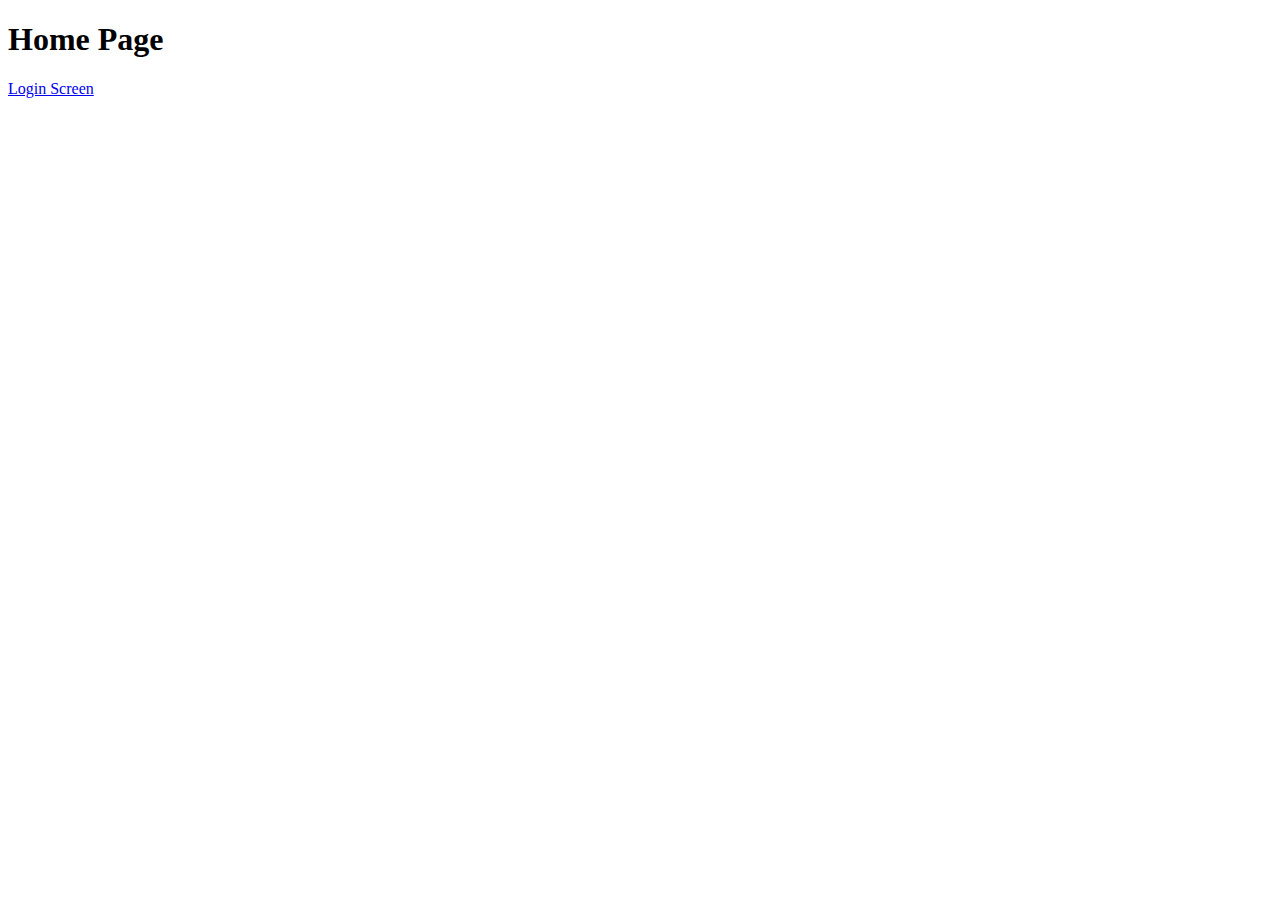
==== src/main/webapp/index.html @ 7ceb412b "Created login web page" ====
<!DOCTYPE html>
<html lang="en">
<head>
    <meta charset="UTF-8">
    <title>Title</title>
</head>
<body>
    <div>
        <h1>Home Page</h1>
        <a href="login/login.template.client.html">
        Login Screen
        </a>
    </div>

</body>
</html>
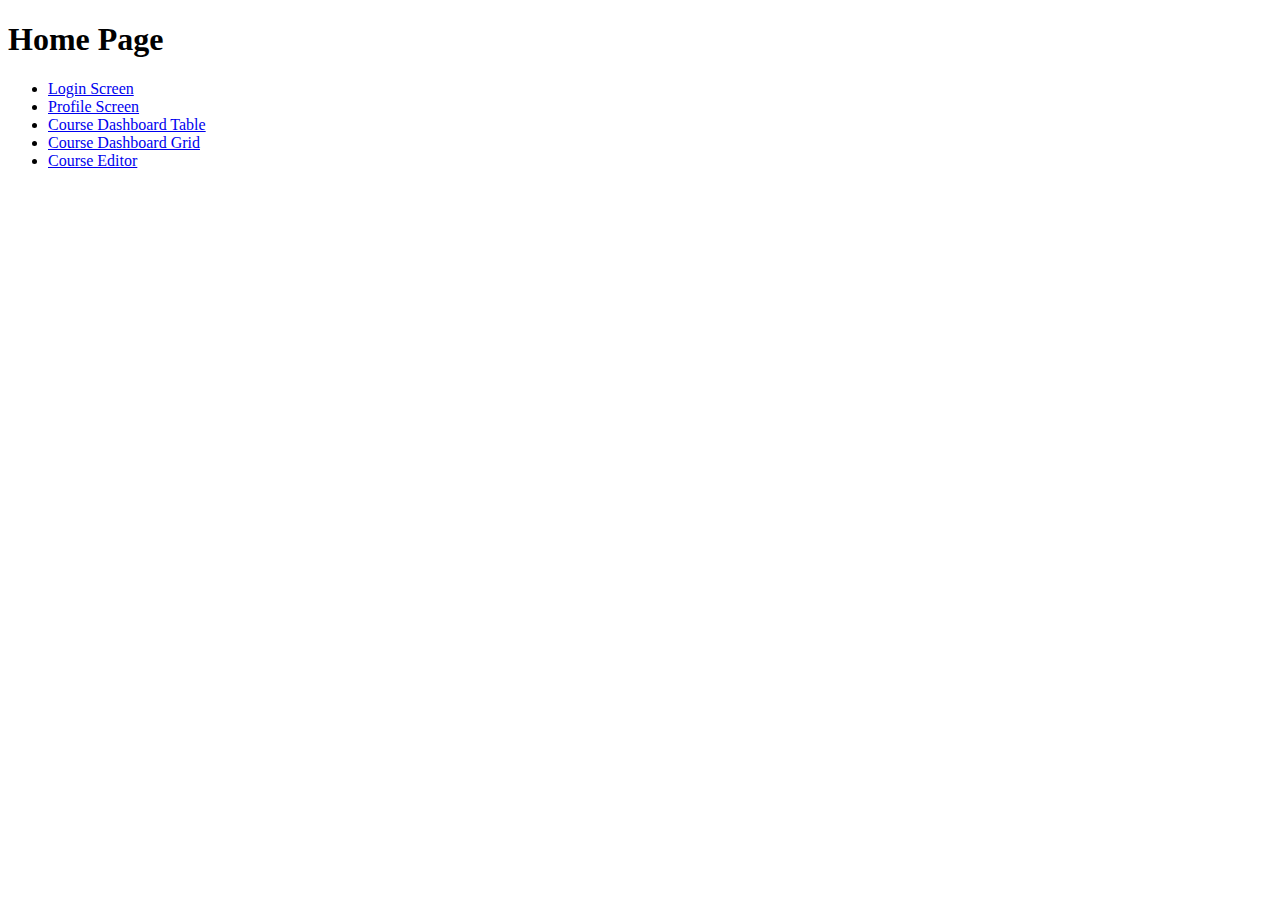
==== commit 848e6597: "Created user profile web page" ====
--- a/src/main/webapp/index.html
+++ b/src/main/webapp/index.html
@@ -7,9 +7,39 @@
 <body>
     <div>
         <h1>Home Page</h1>
-        <a href="login/login.template.client.html">
-        Login Screen
-        </a>
+
+        <ul>
+            <li>
+                <a href="login/login.template.client.html">
+                    Login Screen
+                </a>
+            </li>
+
+            <li>
+                <a href="profile/profile.template.client.html">
+                    Profile Screen
+                </a>
+            </li>
+
+            <li>
+                <a href="dashboard/dashboard-table.html">
+                    Course Dashboard Table
+                </a>
+            </li>
+            <li>
+                <a href="dashboard/dashboard-grid.html">
+                    Course Dashboard Grid
+                </a>
+            </li>
+            <li>
+                <a href="editor/editor.html">
+                    Course Editor
+                </a>
+            </li>
+
+        </ul>
+
+
     </div>
 
 </body>
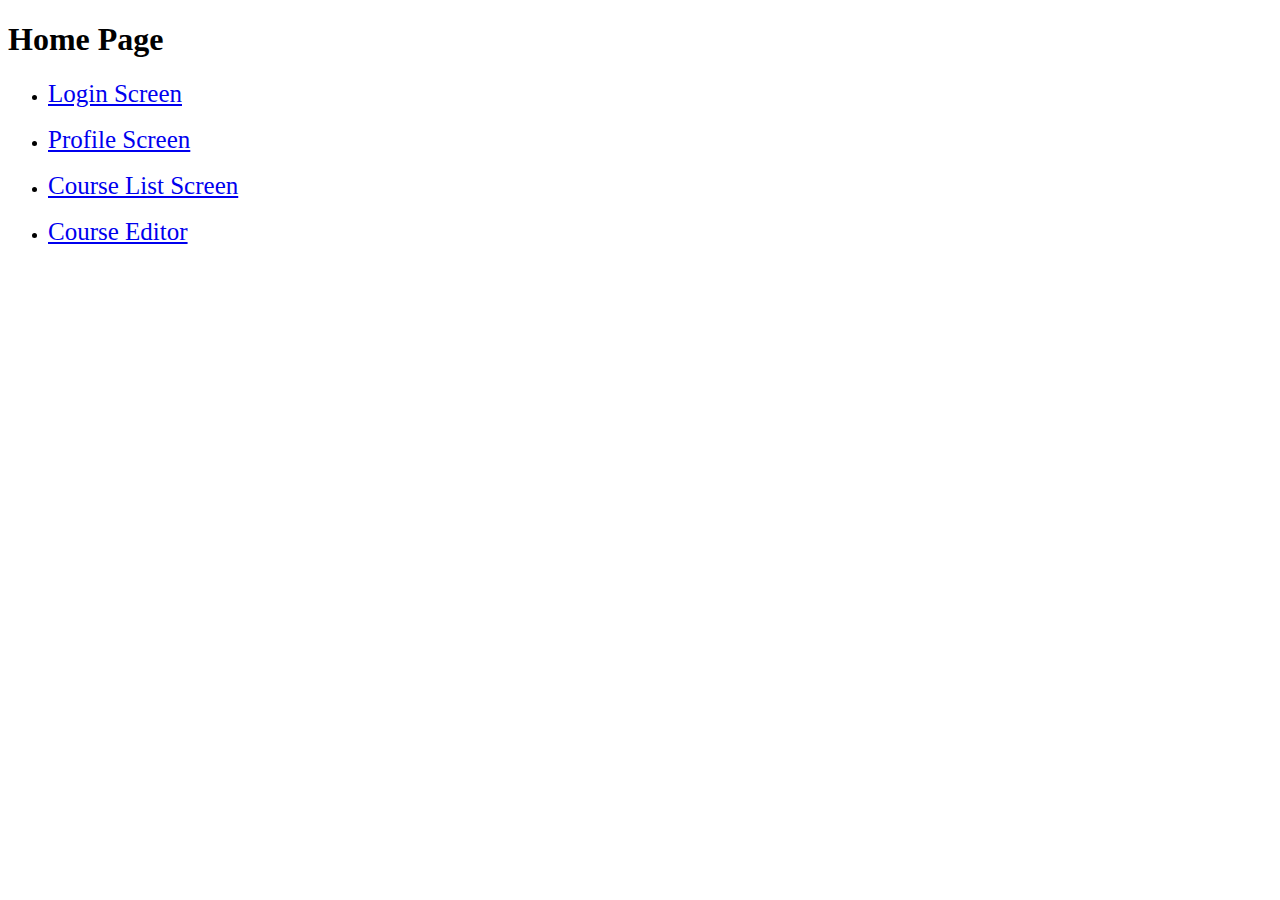
==== commit 2c8b3fa4: "Created course list web page" ====
--- a/src/main/webapp/index.html
+++ b/src/main/webapp/index.html
@@ -3,6 +3,7 @@
 <head>
     <meta charset="UTF-8">
     <title>Title</title>
+    <link href="./style.css" rel="stylesheet">
 </head>
 <body>
     <div>
@@ -10,29 +11,31 @@
 
         <ul>
             <li>
-                <a href="login/login.template.client.html">
+                <a class="font-size-25" href="login/login.template.client.html">
                     Login Screen
                 </a>
             </li>
 
+            <br/>
+
             <li>
-                <a href="profile/profile.template.client.html">
+                <a class="font-size-25" href="profile/profile.template.client.html">
                     Profile Screen
                 </a>
             </li>
 
+            <br/>
+
             <li>
-                <a href="dashboard/dashboard-table.html">
-                    Course Dashboard Table
+                <a class="font-size-25" href="course-list/course-list.template.client.html">
+                    Course List Screen
                 </a>
             </li>
+
+            <br/>
+
             <li>
-                <a href="dashboard/dashboard-grid.html">
-                    Course Dashboard Grid
-                </a>
-            </li>
-            <li>
-                <a href="editor/editor.html">
+                <a class="font-size-25" href="editor/editor.html">
                     Course Editor
                 </a>
             </li>
--- a/src/main/webapp/style.css
+++ b/src/main/webapp/style.css
@@ -0,0 +1,3 @@
+.font-size-25 {
+    font-size: 25px;
+}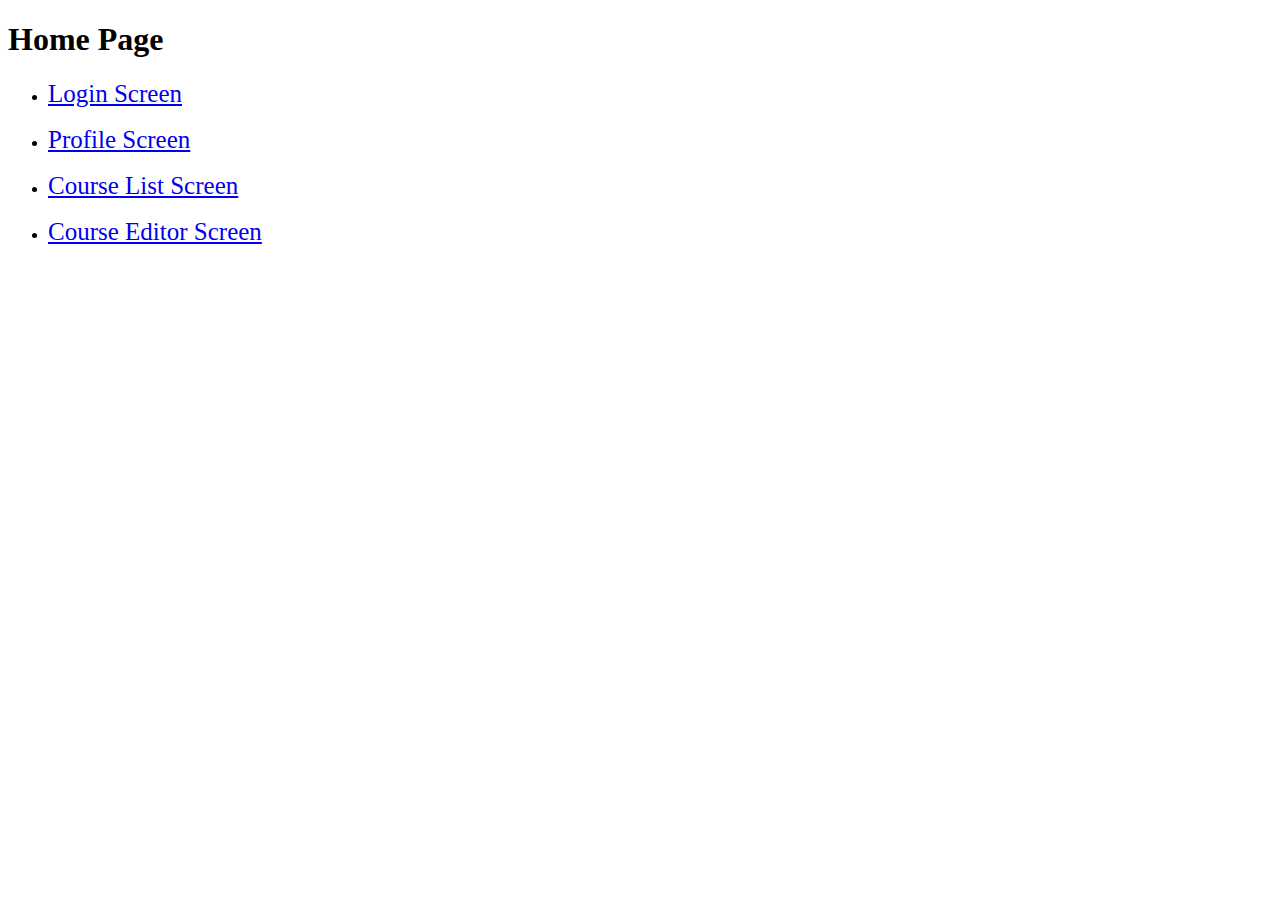
==== commit 63639392: "updated title names" ====
--- a/src/main/webapp/index.html
+++ b/src/main/webapp/index.html
@@ -2,7 +2,7 @@
 <html lang="en">
 <head>
     <meta charset="UTF-8">
-    <title>Title</title>
+    <title>Course Manager</title>
     <link href="./style.css" rel="stylesheet">
 </head>
 <body>
@@ -35,14 +35,13 @@
             <br/>
 
             <li>
-                <a class="font-size-25" href="editor/editor.html">
-                    Course Editor
+                <a class="font-size-25" href="course-editor/course-editor.template.client.html">
+                    Course Editor Screen
                 </a>
             </li>
 
         </ul>
 
-
     </div>
 
 </body>
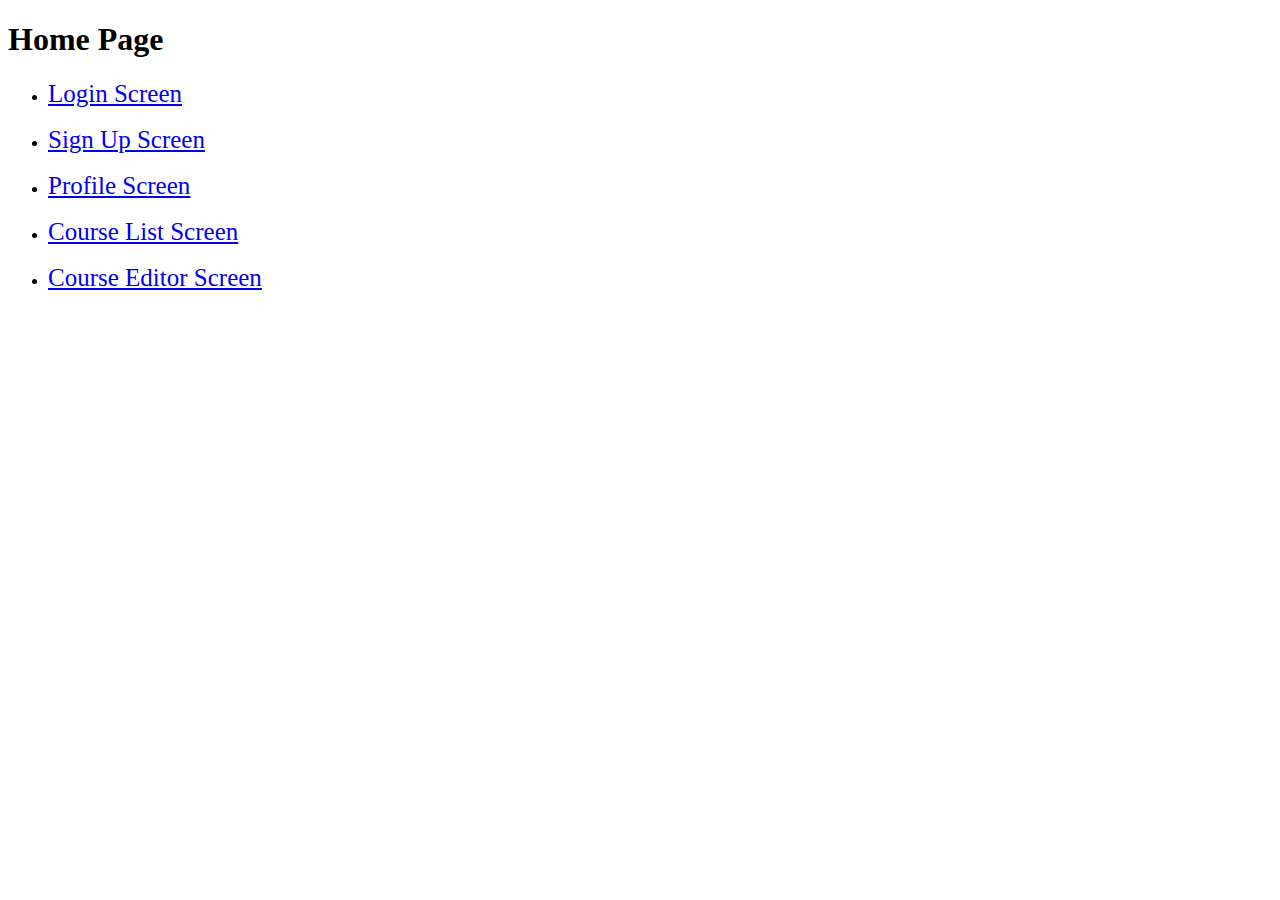
==== commit 5d20c4b9: "added signup screen hyperlink in Home page" ====
--- a/src/main/webapp/index.html
+++ b/src/main/webapp/index.html
@@ -13,6 +13,14 @@
             <li>
                 <a class="font-size-25" href="login/login.template.client.html">
                     Login Screen
+                </a>
+            </li>
+
+            <br/>
+
+            <li>
+                <a class="font-size-25" href="register/register.template.client.html">
+                    Sign Up Screen
                 </a>
             </li>
 
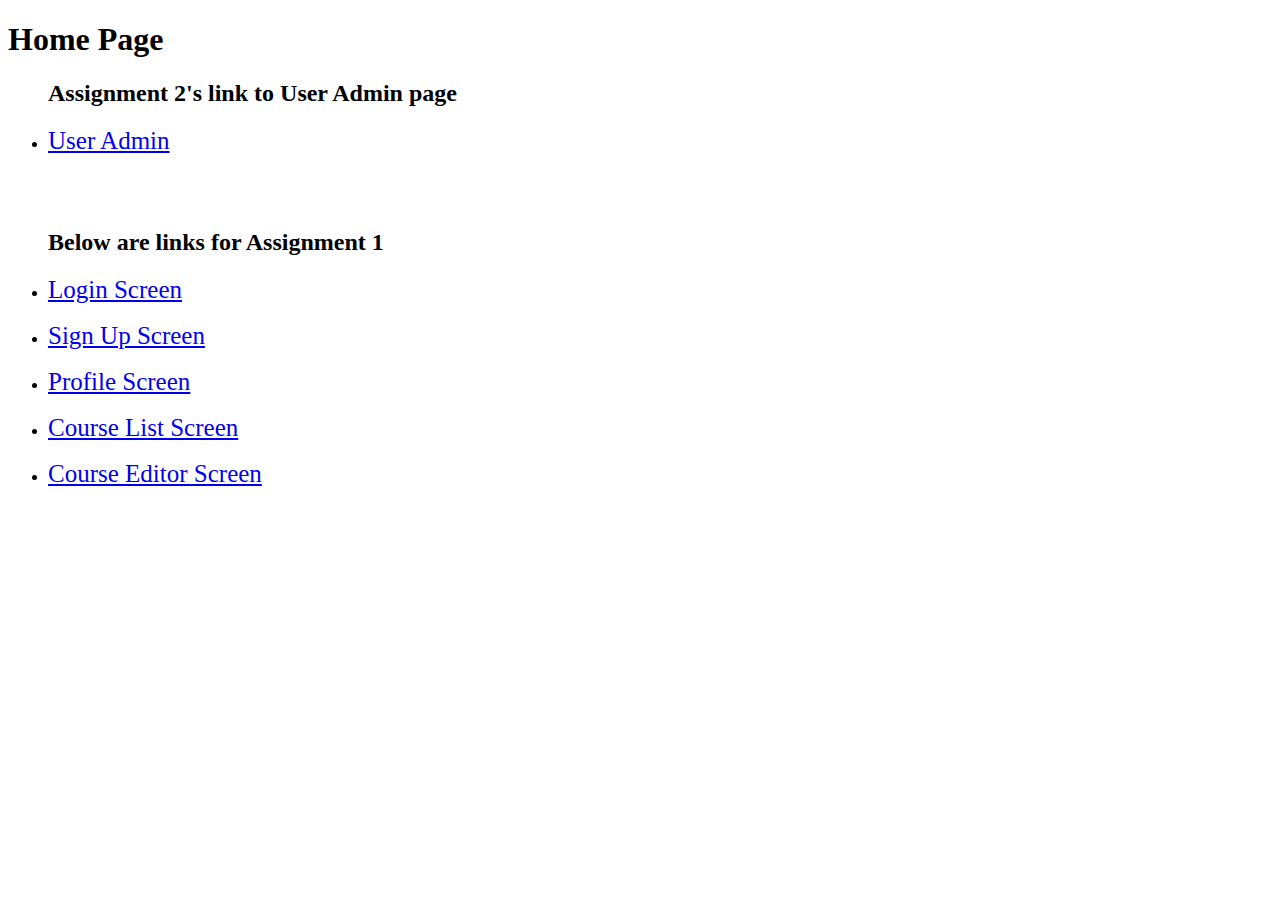
==== commit 9a47deab: "added a link in index to user-admin page" ====
--- a/src/main/webapp/index.html
+++ b/src/main/webapp/index.html
@@ -2,7 +2,7 @@
 <html lang="en">
 <head>
     <meta charset="UTF-8">
-    <title>Course Manager</title>
+    <title>Index page</title>
     <link href="./style.css" rel="stylesheet">
 </head>
 <body>
@@ -10,6 +10,18 @@
         <h1>Home Page</h1>
 
         <ul>
+            <h2> Assignment 2's link to User Admin page </h2>
+            <li>
+                <a class="font-size-25" href="user-admin/user-admin.template.client.html">
+                    User Admin
+                </a>
+            </li>
+
+            <br/>
+            <br/>
+            <br/>
+
+            <h2> Below are links for Assignment 1 </h2>
             <li>
                 <a class="font-size-25" href="login/login.template.client.html">
                     Login Screen
